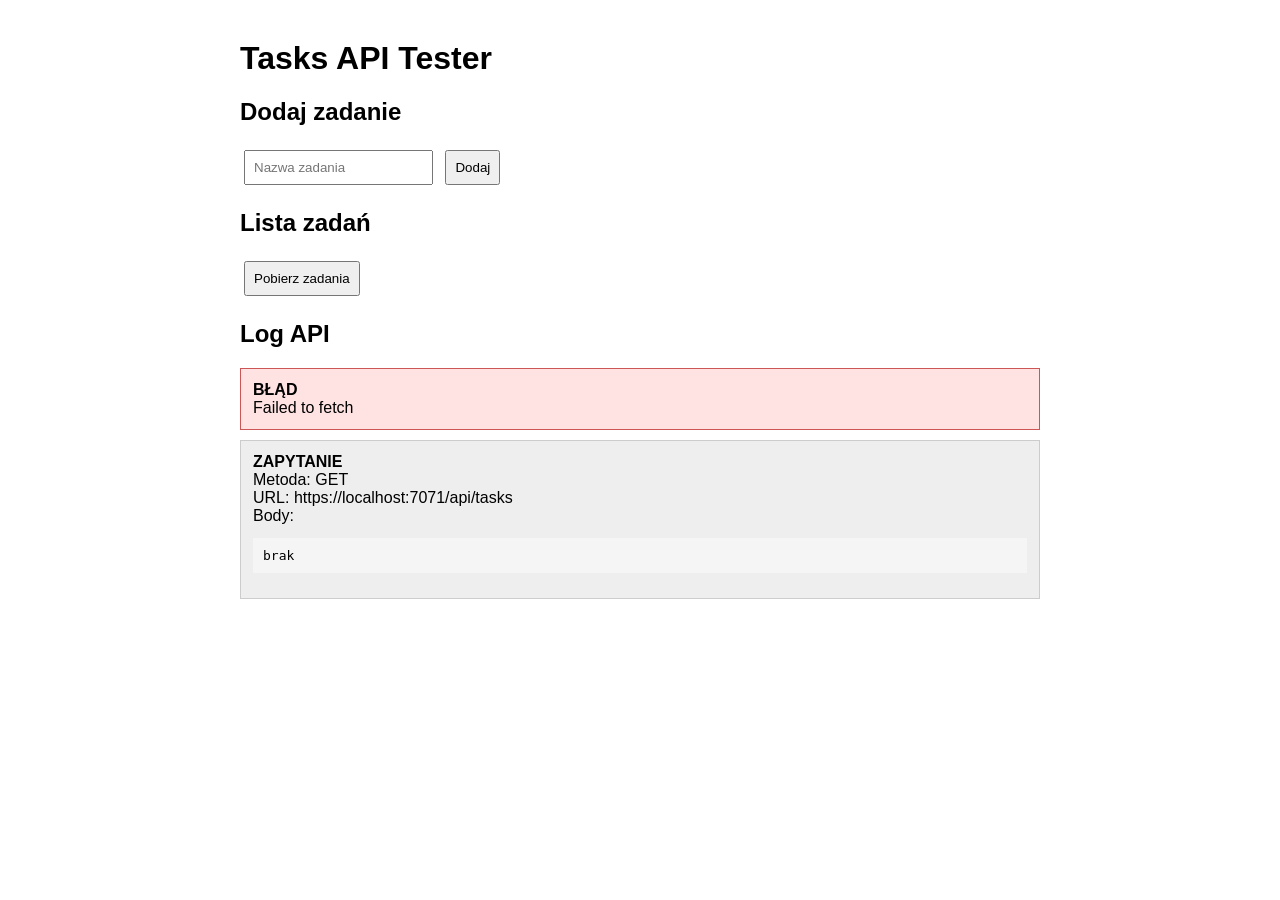
==== ToDoList.Frontend/index.html @ 0aa9b477 "Utworznie testowej aplikacji UI" ====
<!doctype html>
<html lang="pl">
  <head>
    <meta charset="UTF-8" />
    <title>Tasks API Tester</title>

    <link rel="stylesheet" href="style.css" />
  </head>

  <body>
    <h1>Tasks API Tester</h1>

    <h2>Dodaj zadanie</h2>

    <input id="newTitle" placeholder="Nazwa zadania" />
    <button onclick="addTask()">Dodaj</button>

    <h2>Lista zadań</h2>

    <button onclick="loadTasks()">Pobierz zadania</button>

    <div id="tasks"></div>

    <h2>Log API</h2>

    <div id="apiLog"></div>

    <script src="script.js"></script>
  </body>
</html>
---- ToDoList.Frontend/style.css ----
body {
  font-family: Arial, sans-serif;
  max-width: 800px;
  margin: 40px auto;
}

input,
button {
  padding: 8px;
  margin: 4px;
}

.task {
  border: 1px solid #ccc;
  padding: 10px;
  margin: 10px 0;
}

#apiLog {
  margin-top: 20px;
}

.log {
  border: 1px solid #ccc;
  padding: 12px;
  margin-bottom: 10px;
}

.request {
  background: #eeeeee;
}

.success {
  background: #e3f7e3;
  border-color: #5ba65b;
}

.error {
  background: #ffe3e3;
  border-color: #cc5555;
}

pre {
  background: #f5f5f5;
  padding: 10px;
  overflow-x: auto;
}
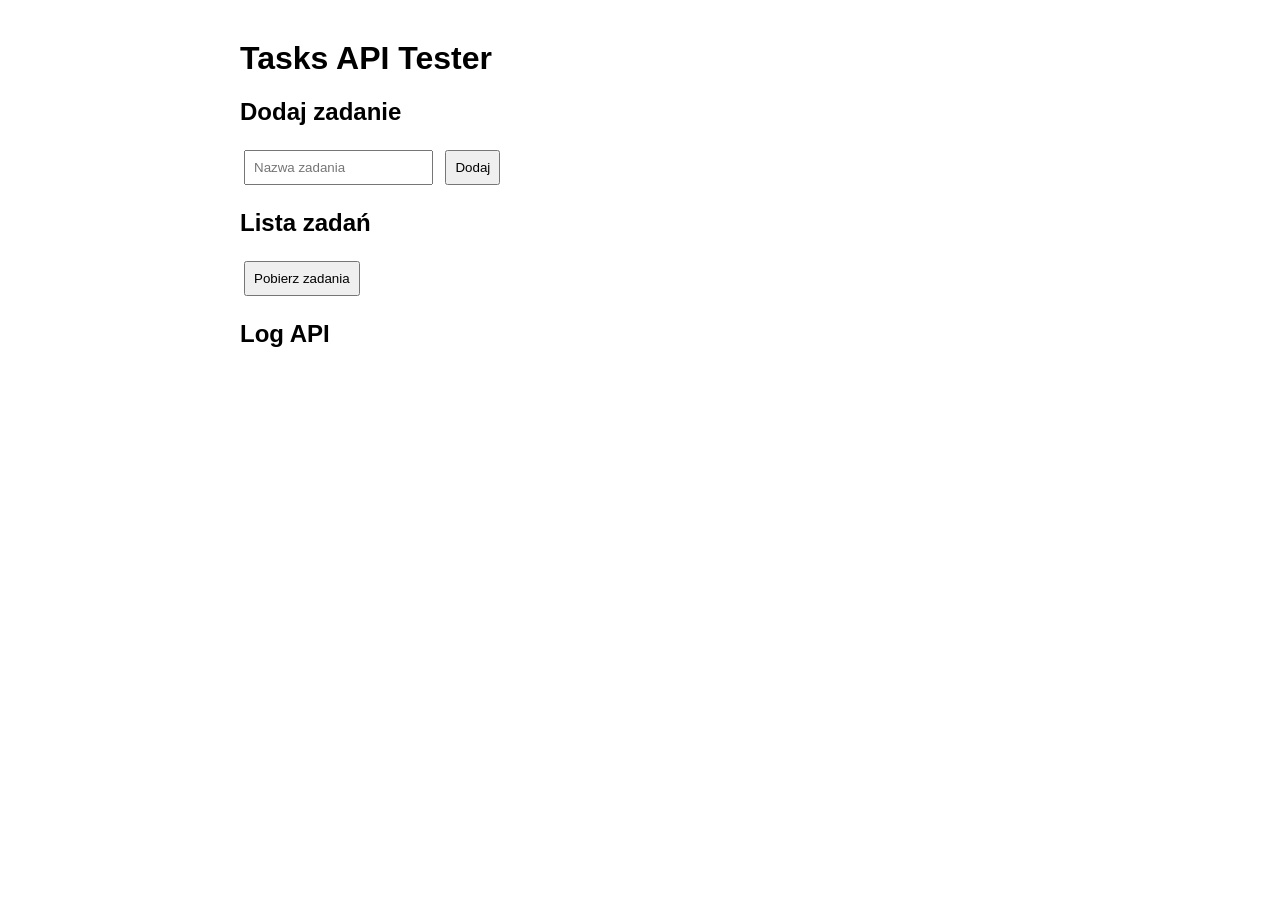
==== commit 22a135e2: "[Frontend] Szczegóły #11" ====
--- a/ToDoList.Frontend/index.html
+++ b/ToDoList.Frontend/index.html
@@ -10,16 +10,30 @@
   <body>
     <h1>Tasks API Tester</h1>
 
-    <h2>Dodaj zadanie</h2>
+    <section id="listView">
+      <h2>Dodaj zadanie</h2>
 
-    <input id="newTitle" placeholder="Nazwa zadania" />
-    <button onclick="addTask()">Dodaj</button>
+      <input id="newTitle" placeholder="Nazwa zadania" />
+      <button onclick="addTask()">Dodaj</button>
 
-    <h2>Lista zadań</h2>
+      <h2>Lista zadań</h2>
 
-    <button onclick="loadTasks()">Pobierz zadania</button>
+      <button onclick="loadTasks()">Pobierz zadania</button>
 
-    <div id="tasks"></div>
+      <div id="tasks"></div>
+    </section>
+
+    <section id="detailsView" hidden>
+      <h2>Szczegóły zadania</h2>
+      <button onclick="showList()">Wróć do listy</button>
+      <p id="detailsStatus" role="status"></p>
+      <dl id="taskDetails" hidden>
+        <dt>ID</dt>
+        <dd id="detailsId"></dd>
+        <dt>Nazwa</dt>
+        <dd id="detailsName"></dd>
+      </dl>
+    </section>
 
     <h2>Log API</h2>
 
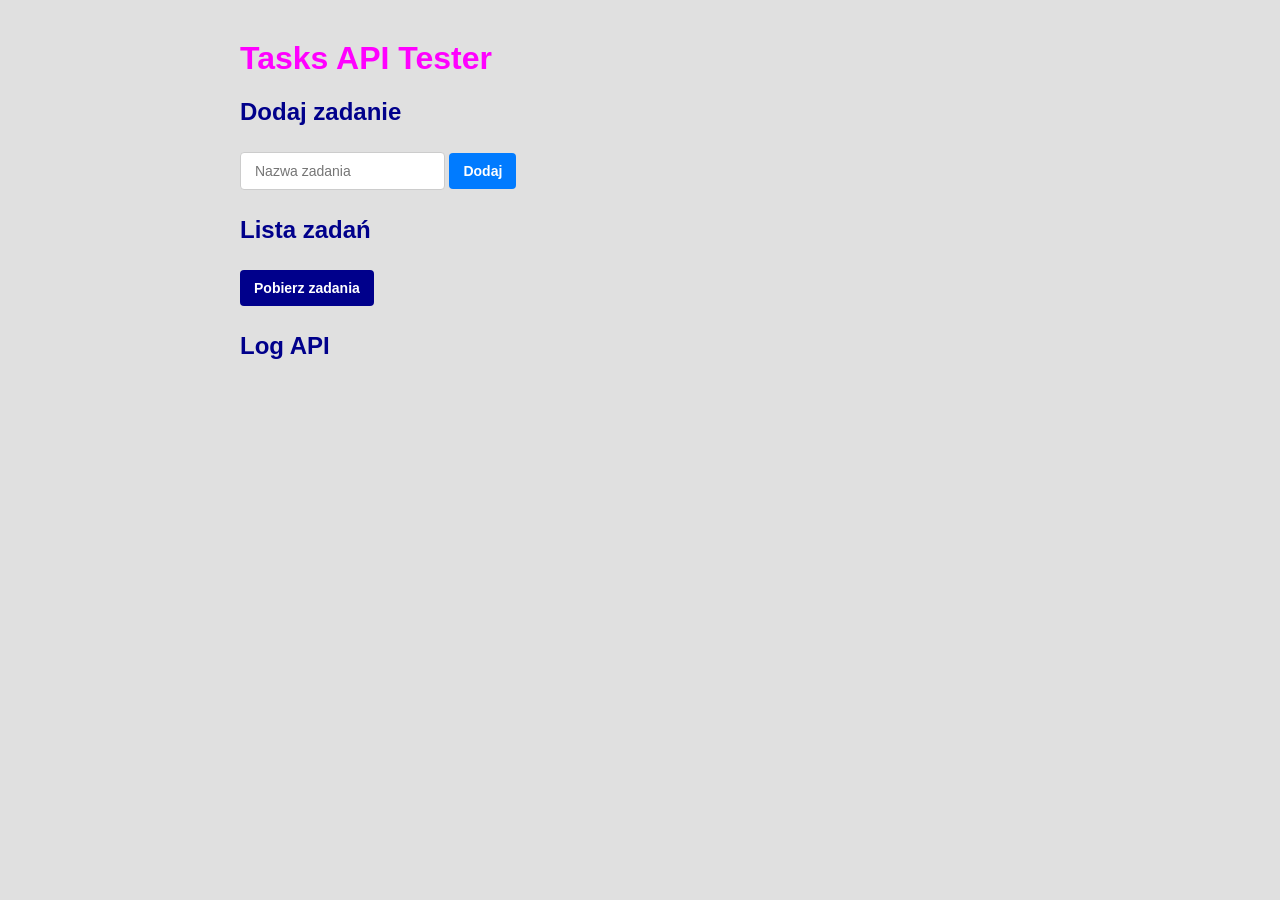
==== commit 587d88e7: "Zmiany 8/10/2026 sqllite, nowy front end, i testy jednostkowe" ====
--- a/ToDoList.Frontend/index.html
+++ b/ToDoList.Frontend/index.html
@@ -8,7 +8,7 @@
   </head>
 
   <body>
-    <h1>Tasks API Tester</h1>
+<h1 style="color: #FF00FF;">Tasks API Tester</h1>
 
     <section id="listView">
       <h2>Dodaj zadanie</h2>
@@ -18,7 +18,7 @@
 
       <h2>Lista zadań</h2>
 
-      <button onclick="loadTasks()">Pobierz zadania</button>
+    <button onclick="loadTasks()" class="btn-pobierz">Pobierz zadania</button>
 
       <div id="tasks"></div>
     </section>
--- a/ToDoList.Frontend/style.css
+++ b/ToDoList.Frontend/style.css
@@ -1,19 +1,41 @@
 body {
   font-family: Arial, sans-serif;
+color: darkblue;
+    
   max-width: 800px;
   margin: 40px auto;
+  background-color: #E0E0E0; 
+}
+input, button {
+  padding: 10px 14px;
+  margin: 6px 0;
+  border: 1px solid #ccc;
+  border-radius: 4px; 
+  font-size: 14px;
 }
 
-input,
 button {
-  padding: 8px;
-  margin: 4px;
+  background-color: #007bff;  
+  color: white;            
+  cursor: pointer;         
+  border: none;
+  font-weight: bold;
+}
+button.btn-pobierz {
+  background-color: darkblue; 
+  color: white;             
+  font-weight: bold;
+}
+button:hover {
+  background-color: #0056b3; 
 }
 
 .task {
   border: 1px solid #ccc;
   padding: 10px;
   margin: 10px 0;
+    color: darkblue;
+    border-color: #E0E0E0;
 }
 
 #apiLog {
@@ -24,15 +46,16 @@
   border: 1px solid #ccc;
   padding: 12px;
   margin-bottom: 10px;
+    background: #A0C4FF; 
 }
 
 .request {
-  background: #eeeeee;
+  background: #A0C4FF;
 }
 
 .success {
-  background: #e3f7e3;
-  border-color: #5ba65b;
+  background: #A8E6CF;
+  border-color: #A8E6CF;
 }
 
 .error {
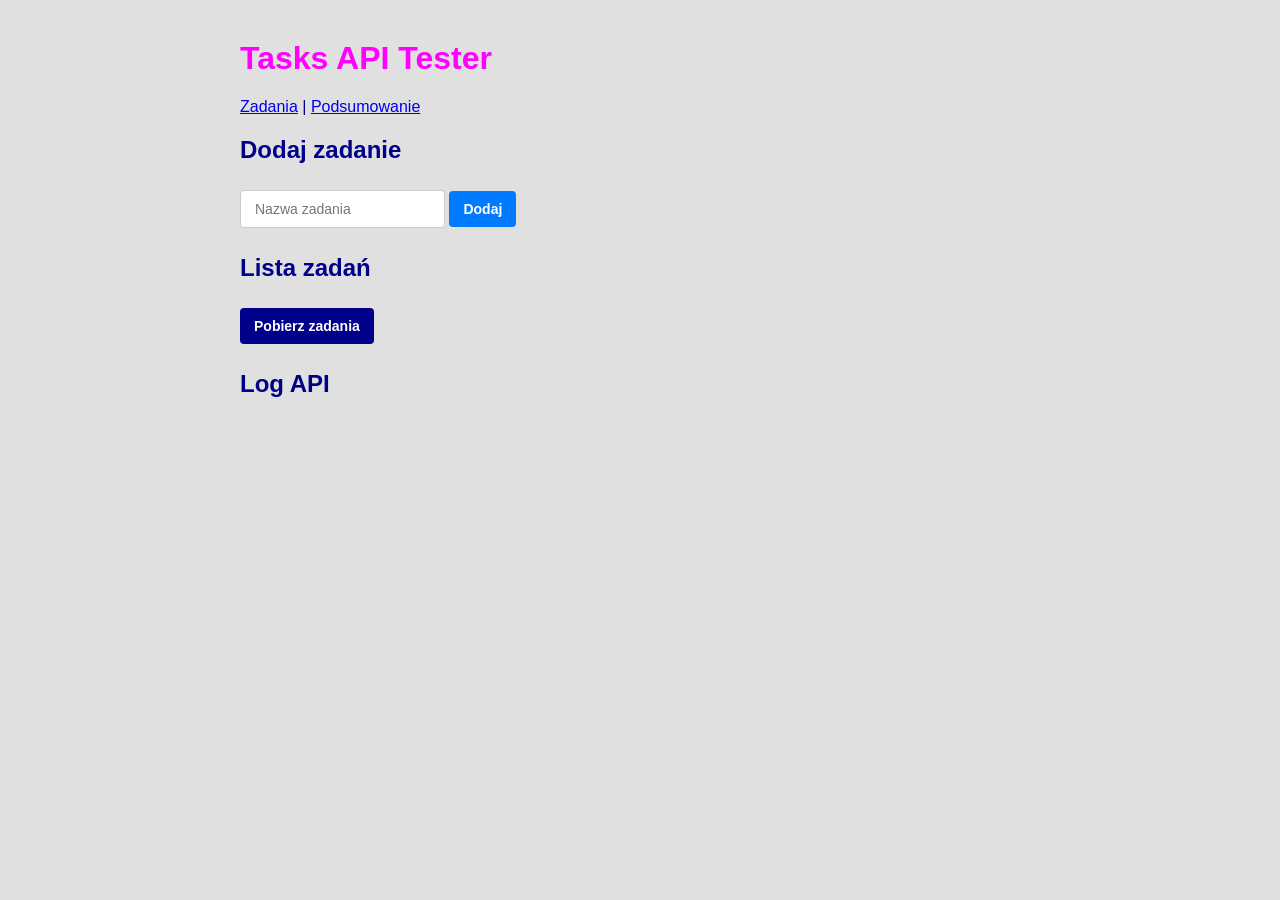
==== commit 7bed1b53: "Issue "Pobieranie liczby zadań"" ====
--- a/ToDoList.Frontend/index.html
+++ b/ToDoList.Frontend/index.html
@@ -9,6 +9,10 @@
 
   <body>
 <h1 style="color: #FF00FF;">Tasks API Tester</h1>
+    <nav>
+      <a href="index.html">Zadania</a> |
+      <a href="statistics.html">Podsumowanie</a>
+    </nav>
 
     <section id="listView">
       <h2>Dodaj zadanie</h2>
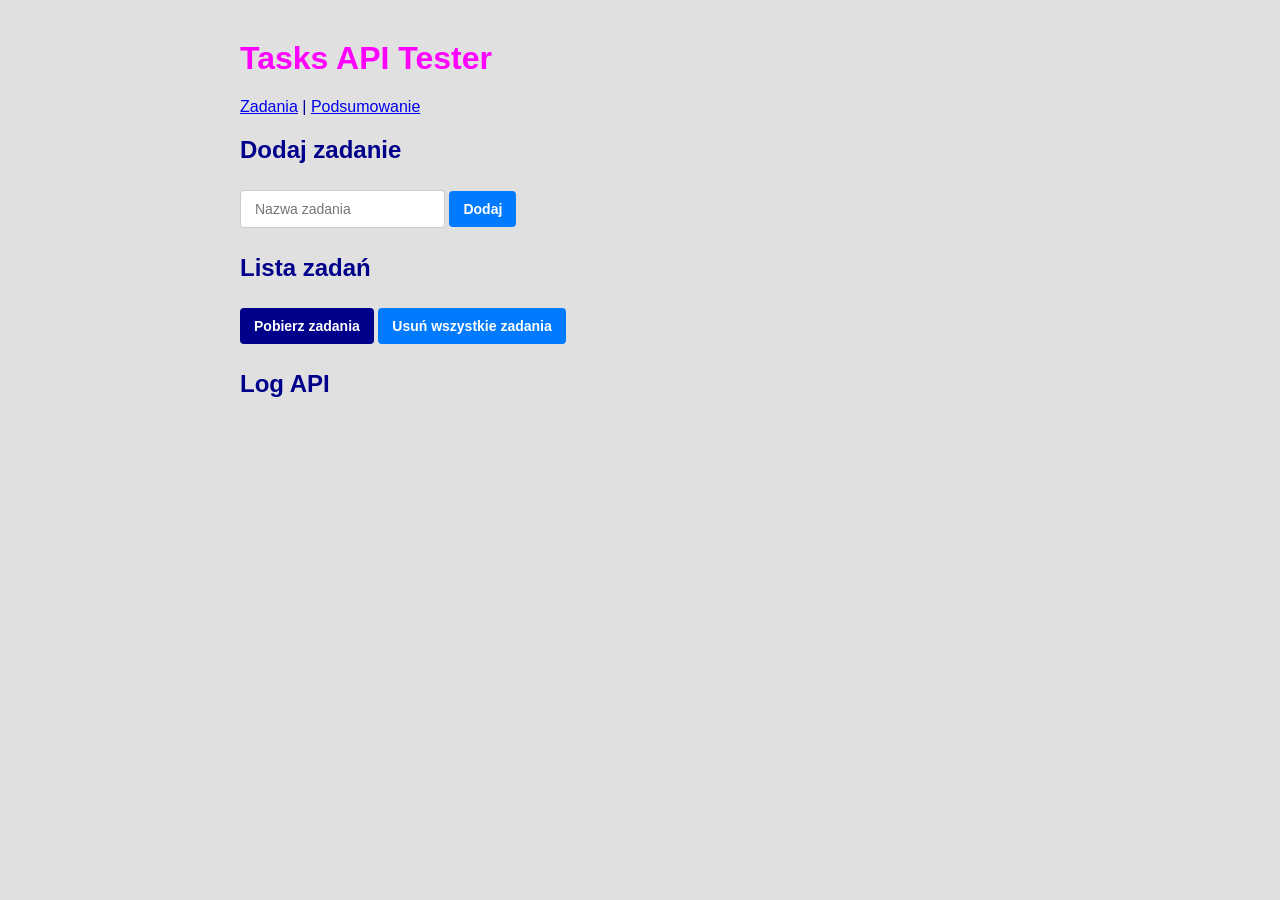
==== commit f2adc9f1: "Zadania z github - oprócz testów" ====
--- a/ToDoList.Frontend/index.html
+++ b/ToDoList.Frontend/index.html
@@ -18,12 +18,13 @@
       <h2>Dodaj zadanie</h2>
 
       <input id="newTitle" placeholder="Nazwa zadania" />
-      <button onclick="addTask()">Dodaj</button>
+    <button id="addButton" onclick="addTask()" disabled>Dodaj</button>
 
       <h2>Lista zadań</h2>
 
     <button onclick="loadTasks()" class="btn-pobierz">Pobierz zadania</button>
 
+<button onclick="deleteAllTasks()">Usuń wszystkie zadania</button>
       <div id="tasks"></div>
     </section>
 
@@ -37,6 +38,8 @@
         <dt>Nazwa</dt>
         <dd id="detailsName"></dd>
       </dl>
+	  
+	  <button onclick="deleteAllTasks()">Usuń wszystkie zadania</button>
     </section>
 
     <h2>Log API</h2>
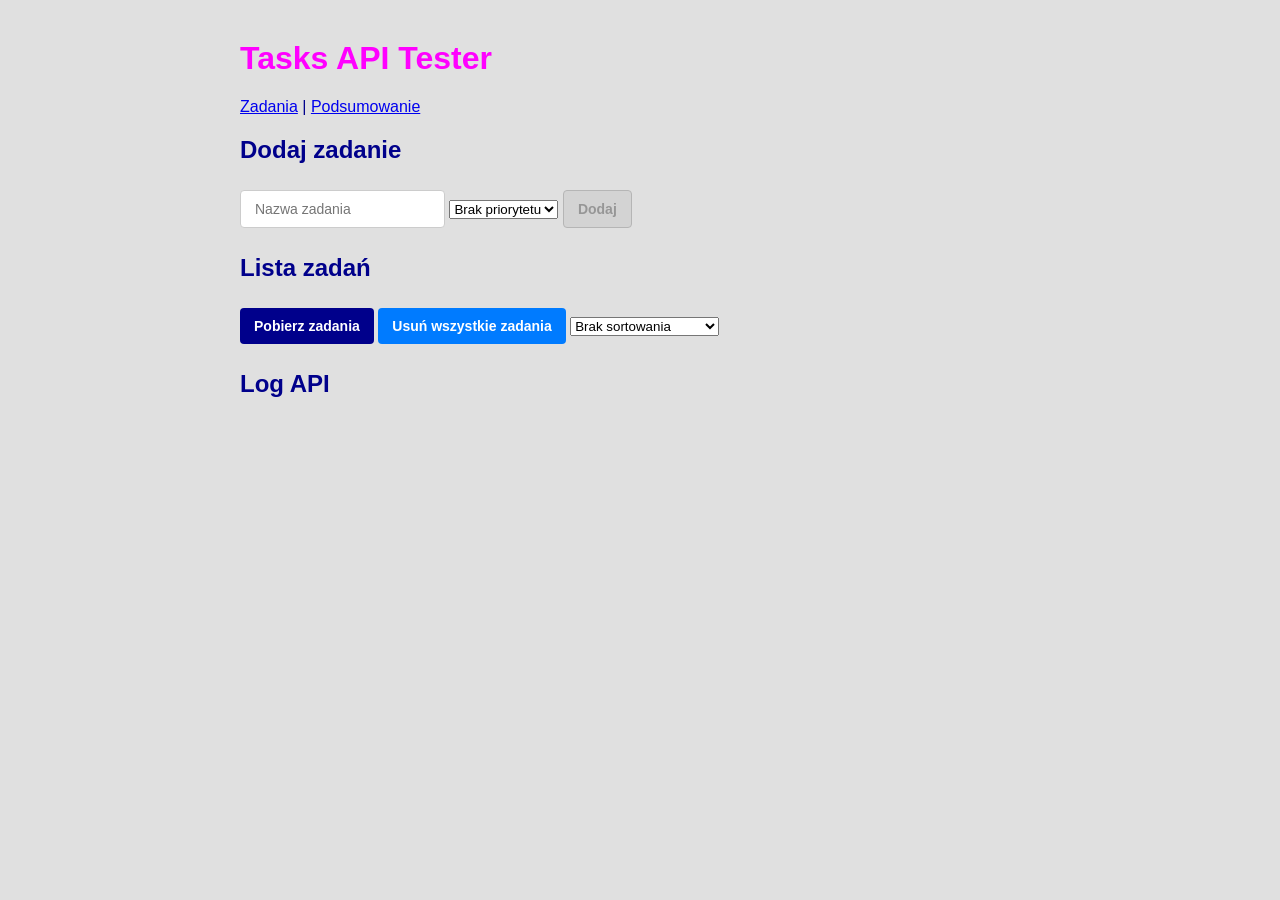
==== commit 48c266c2: "Zrobione dwa zadania z  Issues:  Priorytet zadań i Filtry na liście" ====
--- a/ToDoList.Frontend/index.html
+++ b/ToDoList.Frontend/index.html
@@ -18,6 +18,16 @@
       <h2>Dodaj zadanie</h2>
 
       <input id="newTitle" placeholder="Nazwa zadania" />
+	  
+	  <select id="newPriority">
+    <option value="">Brak priorytetu</option>
+    <option value="1">Niski</option>
+    <option value="2">Średni</option>
+    <option value="3">Wysoki</option>
+		</select>
+		
+	
+
     <button id="addButton" onclick="addTask()" disabled>Dodaj</button>
 
       <h2>Lista zadań</h2>
@@ -25,6 +35,13 @@
     <button onclick="loadTasks()" class="btn-pobierz">Pobierz zadania</button>
 
 <button onclick="deleteAllTasks()">Usuń wszystkie zadania</button>
+
+	<select id="sortSelect" onchange="loadTasks()">
+    <option value="">Brak sortowania</option>
+    <option value="uncompleted-first">Niezrobione na górze</option>
+    <option value="completed-first">Zrobione na górze</option>
+    <option value="alphabetical">Alfabetycznie</option>
+</select>
       <div id="tasks"></div>
     </section>
 
@@ -37,15 +54,26 @@
         <dd id="detailsId"></dd>
         <dt>Nazwa</dt>
         <dd id="detailsName"></dd>
+		
+		<dt>Ukończono</dt>
+        <dd id="detailsCompleted"></dd>
+		
+		<dt>Priorytet</dt>
+        <dd id="detailsPriority"></dd>
+		
+		
       </dl>
 	  
 	  <button onclick="deleteAllTasks()">Usuń wszystkie zadania</button>
     </section>
+	
+	
 
     <h2>Log API</h2>
 
     <div id="apiLog"></div>
 
+
     <script src="script.js"></script>
   </body>
 </html>
--- a/ToDoList.Frontend/style.css
+++ b/ToDoList.Frontend/style.css
@@ -68,3 +68,10 @@
   padding: 10px;
   overflow-x: auto;
 }
+button:disabled {
+    background-color: #cccccc; /* Szare tło */
+    color: #666666;          /* Szary tekst */
+    opacity: 0.6;            /* Lekka przezroczystość */
+    cursor: not-allowed;     /* Kursor "zakazany" po najechaniu */
+    border: 1px solid #999999;
+}
